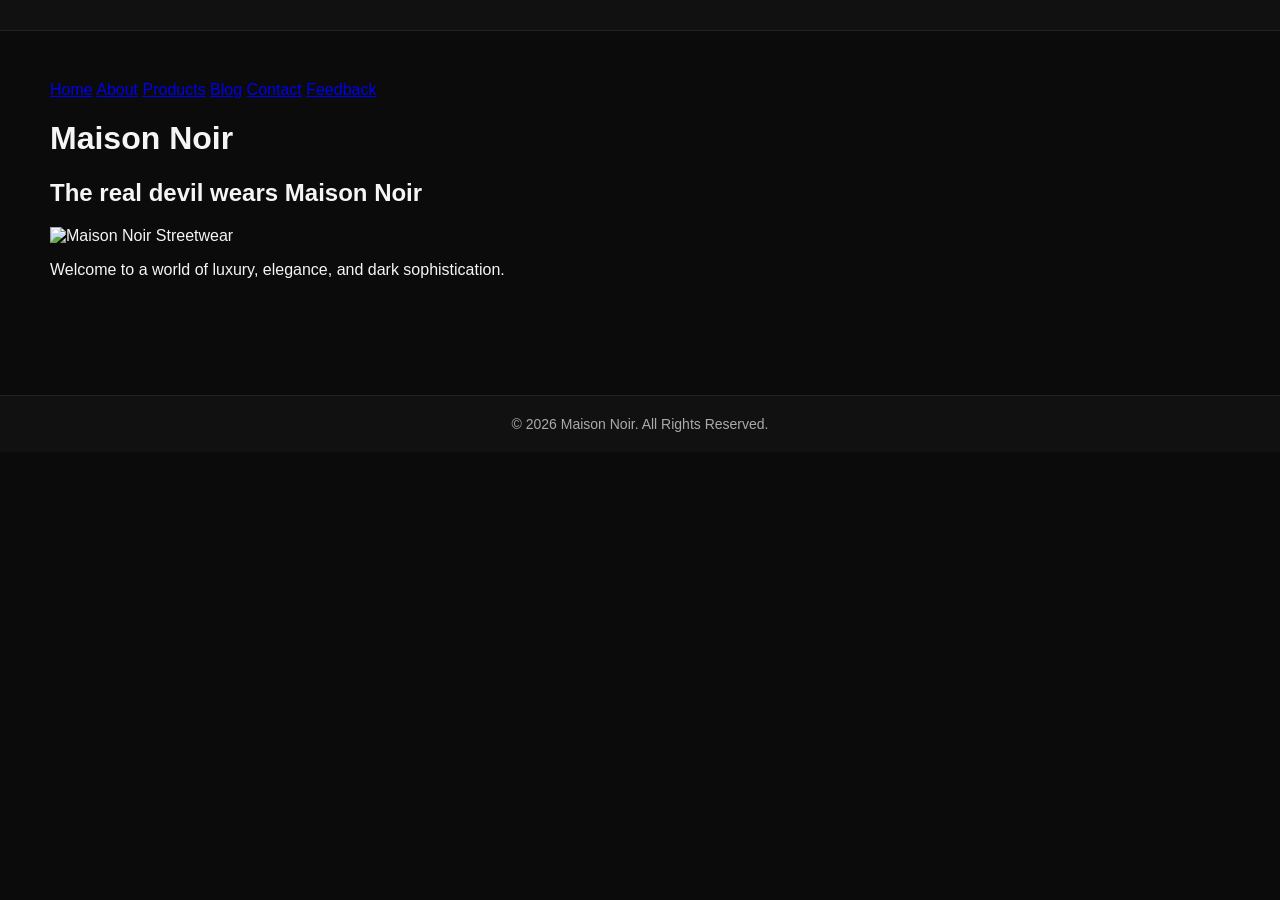
==== index.html @ 6c0b42a0 "Add files via upload" ====
<!DOCTYPE html>

<html>

<head>
<title>Maison Noir | Home</title>
<link rel="stylesheet" href="style.css">

</head>

<body>
<header>

</header>

<div class="container">
<a href="index.html">Home</a>
<a href="about.html">About</a>
<a href="products.html">Products</a>
<a href="blog.html">Blog</a>
<a href="contact.html">Contact</a>
<a href="feedback.html">Feedback</a>
</nav>

</header>
<h1>Maison Noir</h1>
<h2>The real devil wears Maison Noir</h2>
<img src="images/Media (1).jpg" class="photo" alt="Maison Noir Streetwear">
<p>Welcome to a world of luxury, elegance, and dark sophistication.</p>

</div>


<footer>
© 2026 Maison Noir. All Rights Reserved.

</footer>

</body>

</html>
---- style.css ----
head {
    margin: 0;
    font-family: arial,sans-serif;
    background-color: #0b0b0b;
    color: #f5f5f5;
}
header { margin: 0;
    font-family: arial,sans-serif;
    background-color: #0b0b0b;
    color: #f5f5f5;
    
}
body {

margin: 0;

font-family: Arial, sans-serif;

background-color: #0b0b0b;

color: #f5f5f5;

}

/* Header */

header {

display: flex;

align-items: center;

justify-content: space-between;
padding: 15px 30px;

background-color: #111;

border-bottom: 1px solid #222;

}


.logo {

height: 45px;

}


/* Navigation */

nav a {

color: #f5f5f5;

margin: 0 12px;

text-decoration: none;

font-weight: bold;

}


nav a:hover {

color: #c9a227; /* luxury gold accent */

}



/* Page content */

.container {

padding: 50px;

}


/* Footer */

footer {
text-align: center;

padding: 20px;

background-color: #111;

border-top: 1px solid #222;

margin-top: 50px;

font-size: 14px;

color: #aaa;

}
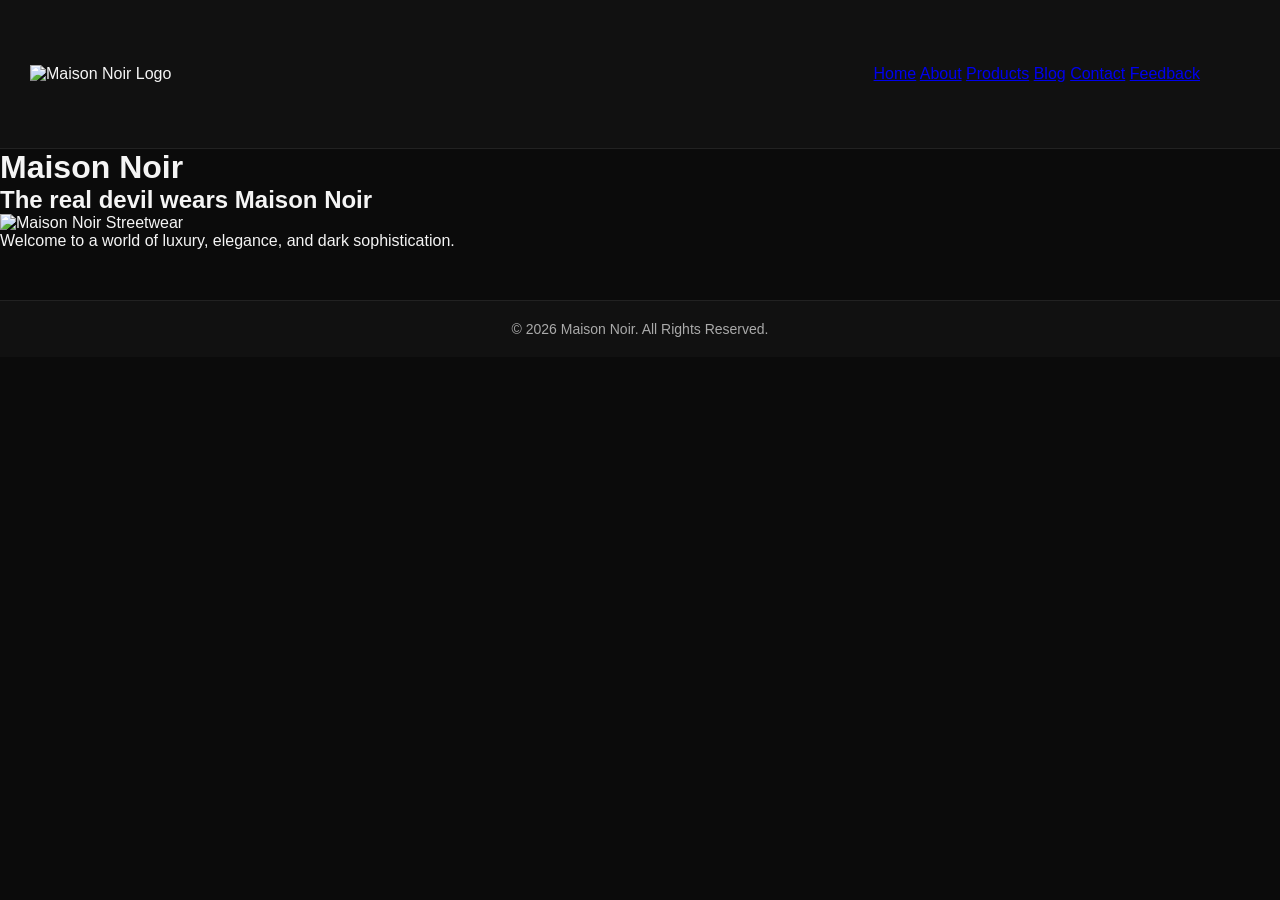
==== commit afdfd5a9: "Add files via upload" ====
--- a/index.html
+++ b/index.html
@@ -8,10 +8,11 @@
 
 </head>
 
+
 <body>
+   
 <header>
-
-</header>
+<img src="logo.png" class="" alt="Maison Noir Logo">
 
 <div class="container">
 <a href="index.html">Home</a>
@@ -25,7 +26,7 @@
 </header>
 <h1>Maison Noir</h1>
 <h2>The real devil wears Maison Noir</h2>
-<img src="images/Media (1).jpg" class="photo" alt="Maison Noir Streetwear">
+<img src="image/Media (1).jpg" class="photo" alt="Maison Noir Streetwear">
 <p>Welcome to a world of luxury, elegance, and dark sophistication.</p>
 
 </div>
--- a/style.css
+++ b/style.css
@@ -1,4 +1,5 @@
-head {
+ 
+ head {
     margin: 0;
     font-family: arial,sans-serif;
     background-color: #0b0b0b;
@@ -8,6 +9,10 @@
     font-family: arial,sans-serif;
     background-color: #0b0b0b;
     color: #f5f5f5;
+    nav a.active{
+    color:gold;
+}
+
     
 }
 body {
@@ -97,4 +102,77 @@
 color: #aaa;
 
 }
+* {
+  margin: 0;
+  padding: 0;
+  box-sizing: border-box;
+}
+ 
+.navbar {
+  display: flex;
+  justify-content: space-between;
+  align-items: center;
+  background: #111;
+  padding: 15px 20px;
+  position: relative;
+}
+ 
+.logo {
+  color: white;
+  font-size: 20px;
+  font-weight: bold;
+}
+ 
+.nav-links {
+  display: flex;
+  list-style: none;
+}
+ 
+.nav-links li {
+  margin: 0 15px;
+}
+ 
+.nav-links a {
+  text-decoration: none;
+  color: white;
+  transition: 0.3s;
+}
+ 
+.nav-links a:hover {
+  color: gold;
+}
+ 
+.menu-toggle {
+  display: none;
+  font-size: 28px;
+  color: white;
+  cursor: pointer;
+}
+ 
+/* MOBILE */
+@media (max-width: 768px) {
+  .menu-toggle {
+    display: block;
+  }
+ 
+  .nav-links {
+    display: none;
+    flex-direction: column;
+    background: #111;
+    position: absolute;
+    top: 60px;
+    right: 0;
+    width: 200px;
+    padding: 10px;
+  }
+ 
+  .nav-links li {
+    margin: 10px 0;
+  }
+ 
+  .nav-links.active {
+    display: flex;
+  }
+}
+ 
 
